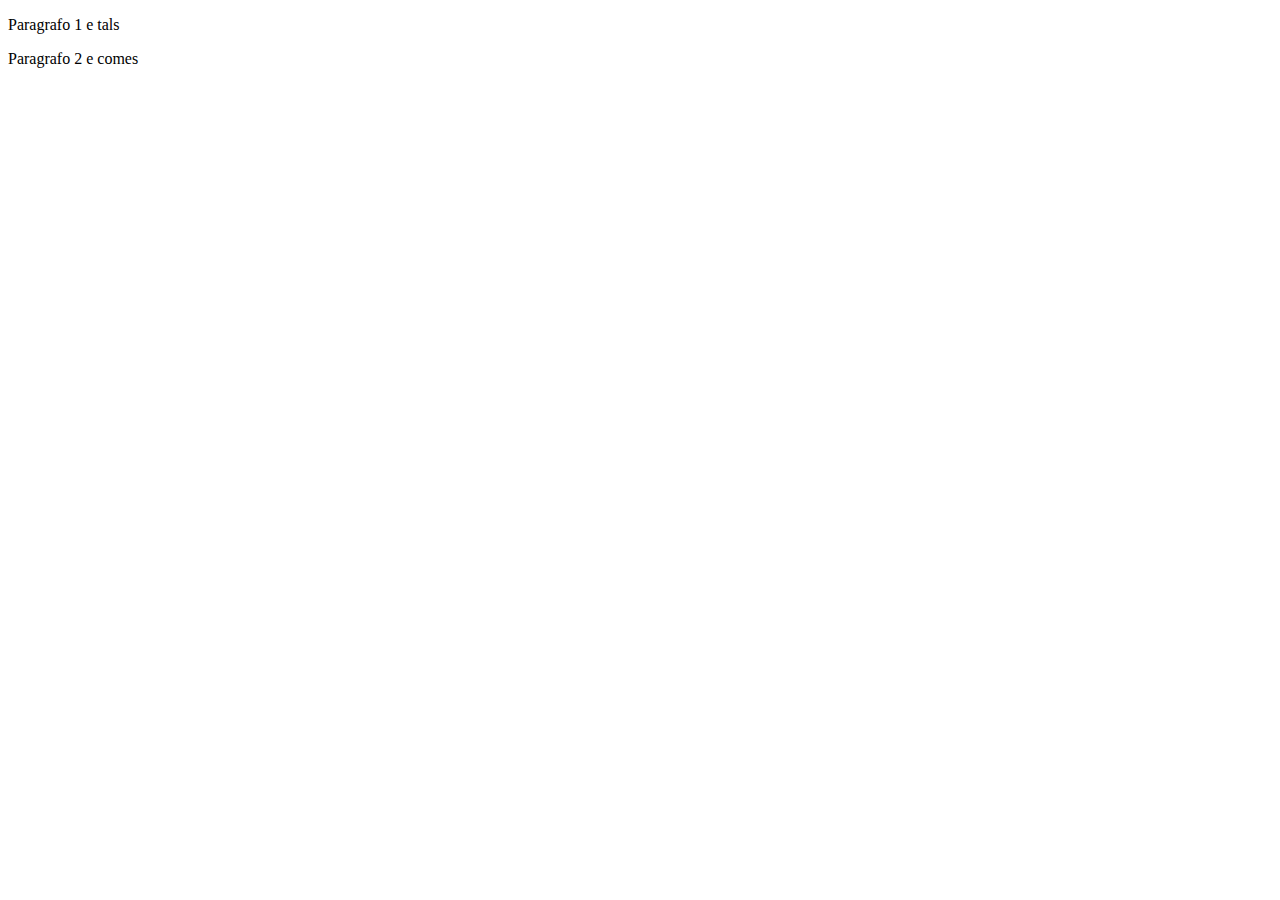
==== index.html @ 58770e06 "Add files via upload" ====
<!DOCTYPE html>
<html lang="pt-BR">
<head>
    <meta charset="UTF-8">
    <meta http-equiv="X-UA-Compatible" content="IE=edge">
    <meta name="viewport" content="width=device-width, initial-scale=1.0">
    <title>Sérgio Malandro</title>
</head>
<body>
    <p>Paragrafo 1 e tals</p>
    <p>Paragrafo 2 e comes</p>
</body>
</html>
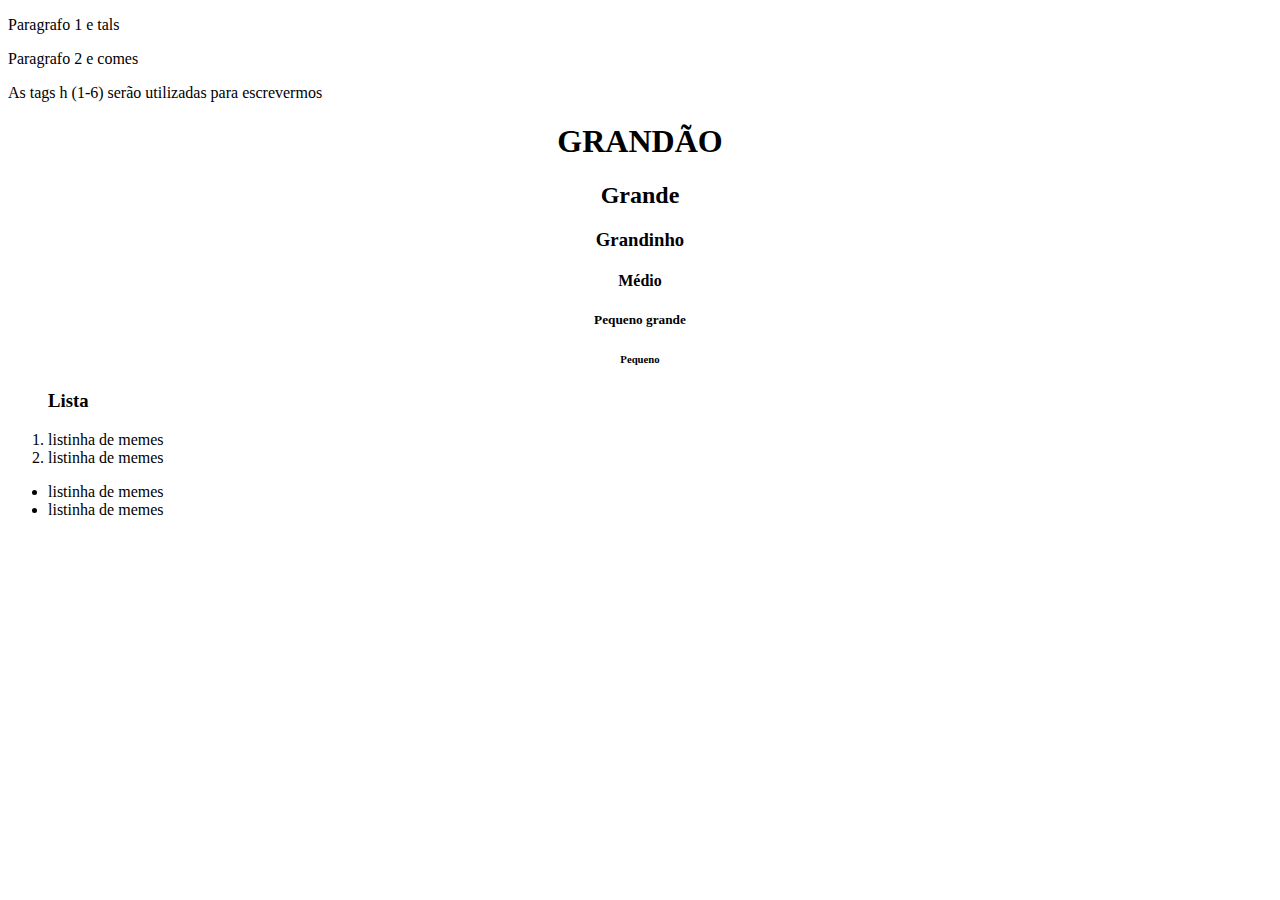
==== commit 45827bae: "Add files via upload" ====
--- a/index.html
+++ b/index.html
@@ -4,10 +4,25 @@
     <meta charset="UTF-8">
     <meta http-equiv="X-UA-Compatible" content="IE=edge">
     <meta name="viewport" content="width=device-width, initial-scale=1.0">
-    <title>Sérgio Malandro</title>
+    <title>mulheres nao evangelicas lover </title>
 </head>
 <body>
     <p>Paragrafo 1 e tals</p>
     <p>Paragrafo 2 e comes</p>
+    <p>As tags h (1-6) serão utilizadas para escrevermos</p>
+    <center><h1>GRANDÃO</h1>
+    <H2>Grande</H2>
+    <H3>Grandinho</H3>
+    <H4>Médio</H4>
+    <H5>Pequeno grande</H5>
+    <H6>Pequeno</H6></center>
+    <ol> <h3>Lista</h3> 
+        <li> listinha de memes </li> 
+        <li>listinha de memes </li>
+    </ol>
+    <ul>
+        <li> listinha de memes </li> 
+        <li> listinha de memes </li>
+    </ul>
 </body>
-</html>+</html>
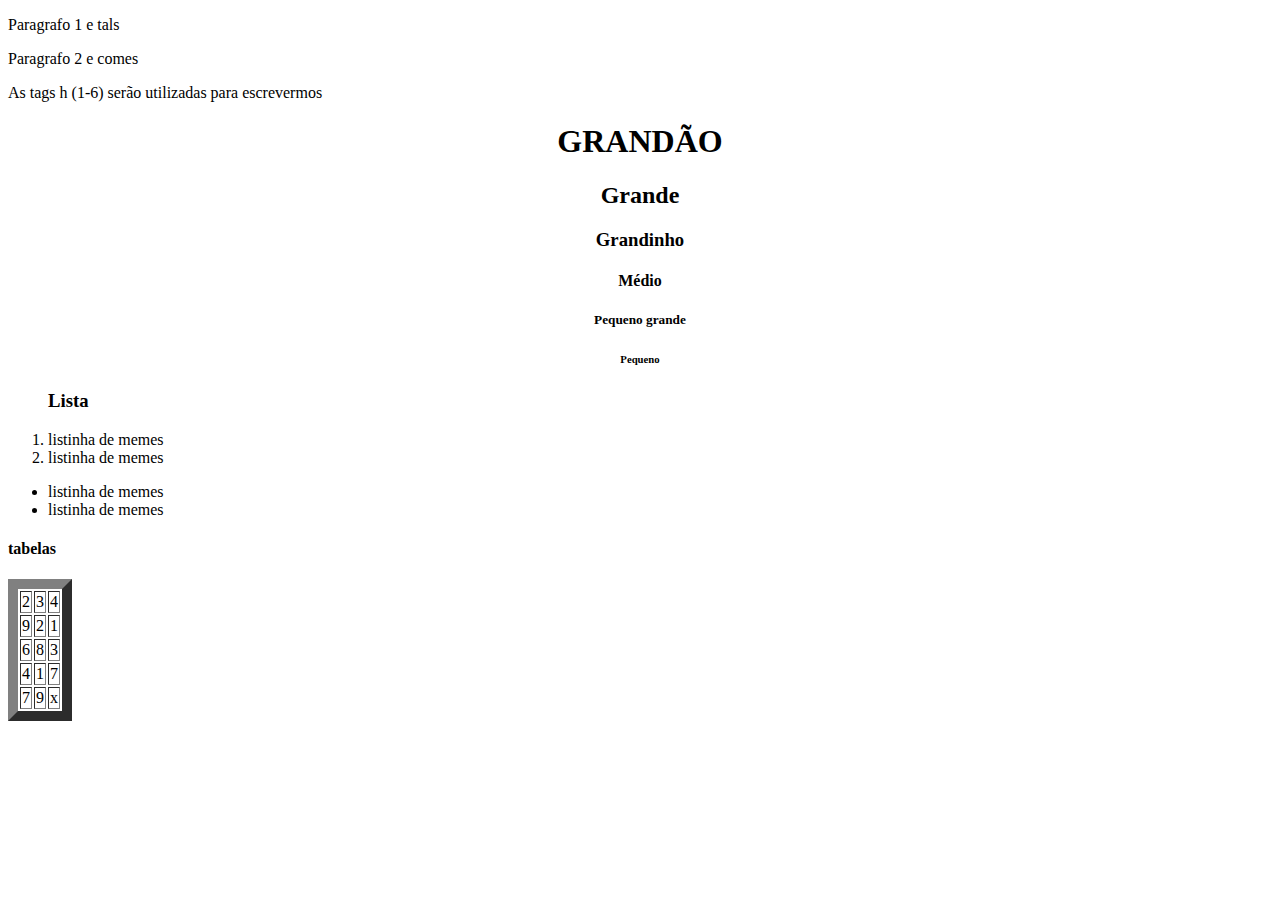
==== commit abe27e17: "Add files via upload" ====
--- a/index.html
+++ b/index.html
@@ -24,5 +24,35 @@
         <li> listinha de memes </li> 
         <li> listinha de memes </li>
     </ul>
+    <h4>tabelas  </h4> 
+    <table border="10"> 
+        <tr> 
+            <td> 2 </td> 
+            <td> 3 </td> 
+            <td> 4 </td> 
+        </tr> 
+        <tr> 
+            <td> 9 </td> 
+            <td> 2 </td> 
+            <td> 1 </td> 
+        </tr> 
+        <tr> 
+            <td> 6 </td> 
+            <td> 8 </td> 
+            <td> 3 </td> 
+        </tr> 
+        <tr> 
+            <td> 4 </td> 
+            <td> 1 </td>
+             <td> 7 </td>
+             </tr> 
+             <tr> 
+                 <td> 7 </td>
+                  <td> 9 </td>
+                   <td> x </td>
+                 </tr> 
+    </table>
+
 </body>
 </html>
+
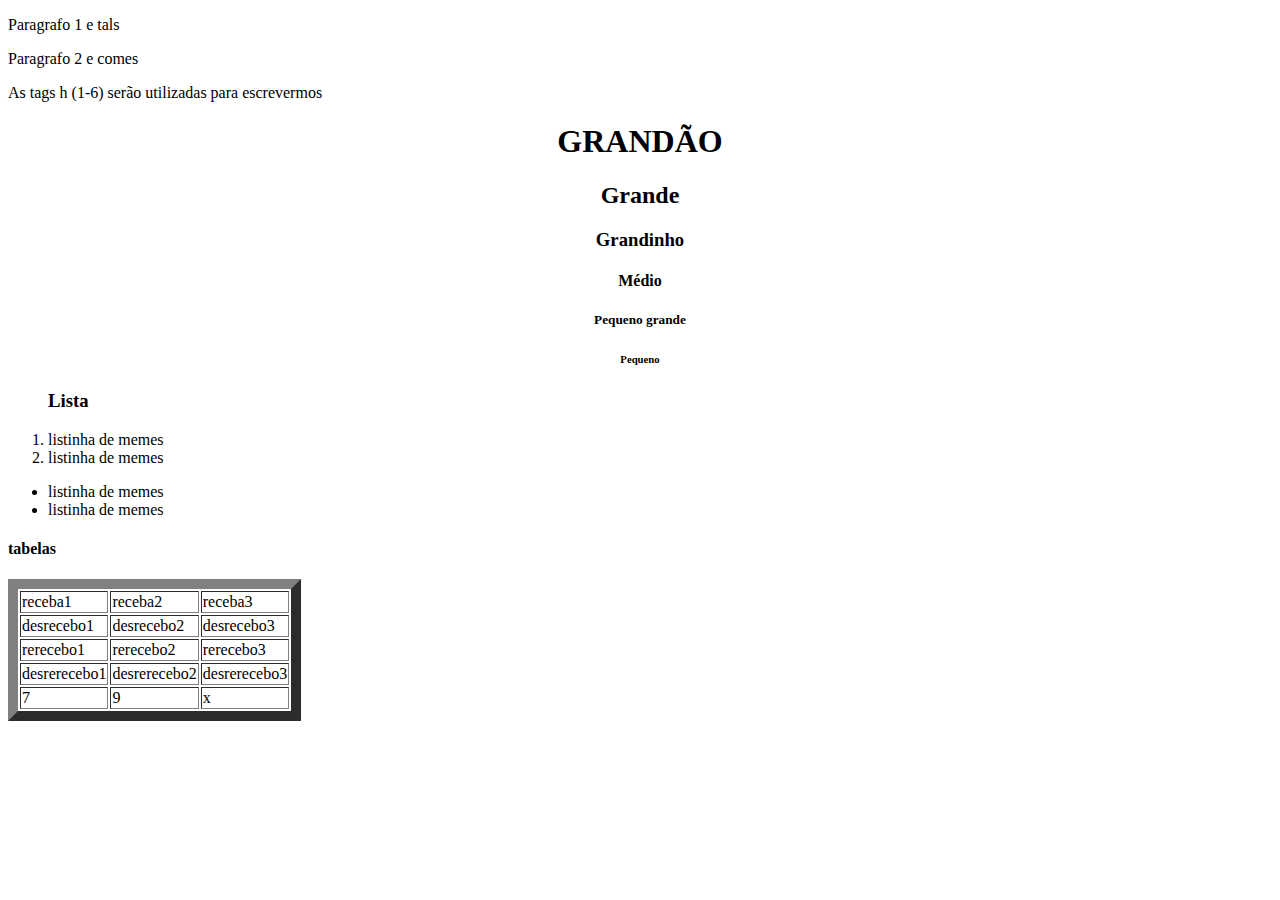
==== commit 41a197ea: "Add files via upload" ====
--- a/index.html
+++ b/index.html
@@ -4,6 +4,7 @@
     <meta charset="UTF-8">
     <meta http-equiv="X-UA-Compatible" content="IE=edge">
     <meta name="viewport" content="width=device-width, initial-scale=1.0">
+    <link rel="stylesheet" href="style.css">
     <title>mulheres nao evangelicas lover </title>
 </head>
 <body>
@@ -27,24 +28,24 @@
     <h4>tabelas  </h4> 
     <table border="10"> 
         <tr> 
-            <td> 2 </td> 
-            <td> 3 </td> 
-            <td> 4 </td> 
+            <td> receba1 </td> 
+            <td> receba2 </td> 
+            <td> receba3 </td> 
         </tr> 
         <tr> 
-            <td> 9 </td> 
-            <td> 2 </td> 
-            <td> 1 </td> 
+            <td> desrecebo1 </td> 
+            <td> desrecebo2 </td> 
+            <td> desrecebo3 </td> 
         </tr> 
         <tr> 
-            <td> 6 </td> 
-            <td> 8 </td> 
-            <td> 3 </td> 
+            <td> rerecebo1 </td> 
+            <td> rerecebo2 </td> 
+            <td> rerecebo3 </td> 
         </tr> 
         <tr> 
-            <td> 4 </td> 
-            <td> 1 </td>
-             <td> 7 </td>
+            <td> desrerecebo1 </td> 
+            <td> desrerecebo2 </td>
+             <td> desrerecebo3 </td>
              </tr> 
              <tr> 
                  <td> 7 </td>
--- a/style.css
+++ b/style.css
@@ -0,0 +1,4 @@
+table
+{width: 1000; 
+align-items: center;
+}